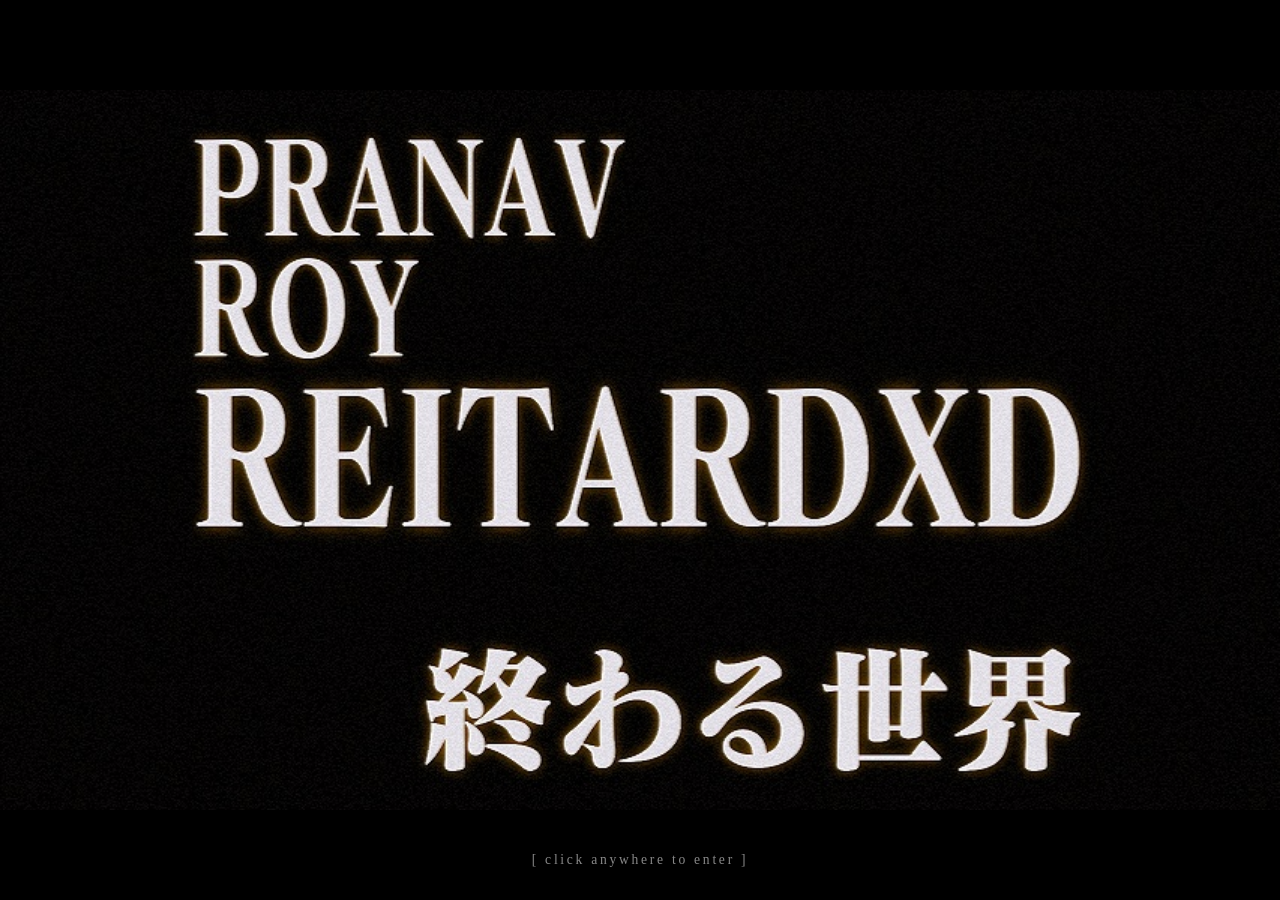
==== index.html @ f0d33bcd "added embed capabilities" ====
<!DOCTYPE html>
<html lang="en">
<head>
    <meta charset="UTF-8">
    <meta name="viewport" content="width=device-width, initial-scale=1.0">
<meta property="og:title" content="pranav roy">
<meta property="og:description" content="cs undergrad · security · low-level · competitive programming">
<meta property="og:url" content="https://reitardxd.me">
<meta property="og:image" content="https://reitardxd.me/assets/images/titlecard.png">
<meta property="og:type" content="website">
<meta name="theme-color" content="#000000">
    <title>PRANAV ROY REITARDXD</title>
    <link rel="stylesheet" href="style.css">
</head>
<body class="splash">
    <div id="splash-screen">
        <img src="assets/images/titlecard.png" alt="PRANAV ROY REITARDXD" id="titlecard">
        <p id="prompt">[ click anywhere to enter ]</p>
    </div>
    <script src="script.js"></script>
</body>
</html>
---- style.css ----
@font-face {
    font-family: 'Matisse';
    src: url('assets/fonts/matisse/FOT-Matisse Pro EB.otf') format('opentype');
    font-weight: normal;
    font-style: normal;
}

*, *::before, *::after {
    margin: 0;
    padding: 0;
    box-sizing: border-box;
}

body.splash {
    background: #000;
    width: 100vw;
    height: 100vh;
    overflow: hidden;
    cursor: pointer;
}


#splash-screen.fade-out {
    opacity: 0;
}

#titlecard {
    width: 100vw;
    height: 100vh;
    object-fit: contain;
    display: block;
}

#splash-screen {
    position: relative;
    width: 100%;
    height: 100%;
    opacity: 1;
    transition: opacity 0.8s ease;
}

#prompt {
    position: absolute;
    bottom: 2rem;
    left: 50%;
    transform: translateX(-50%);
    font-family: 'Matisse', serif;
    color: #888;
    font-size: 0.85rem;
    letter-spacing: 0.2em;
    white-space: nowrap;
    animation: blink 2s step-end infinite;
}

@keyframes blink {
    0%, 100% { opacity: 1; }
    50% { opacity: 0; }
}
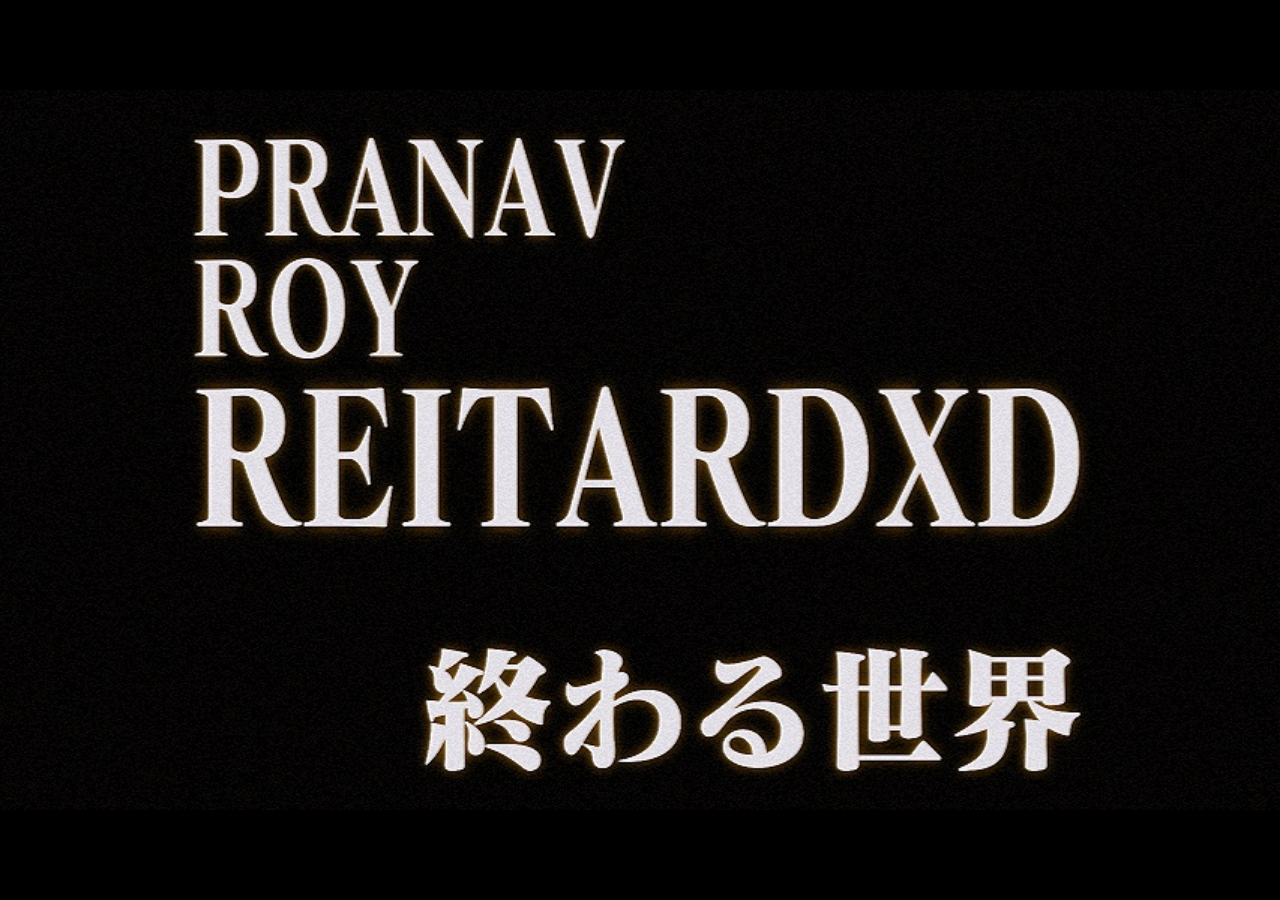
==== commit 0e2ac0da: "auto-advance splash, remove click prompt" ====
--- a/index.html
+++ b/index.html
@@ -15,7 +15,6 @@
 <body class="splash">
     <div id="splash-screen">
         <img src="assets/images/titlecard.png" alt="PRANAV ROY REITARDXD" id="titlecard">
-        <p id="prompt">[ click anywhere to enter ]</p>
     </div>
     <script src="script.js"></script>
 </body>
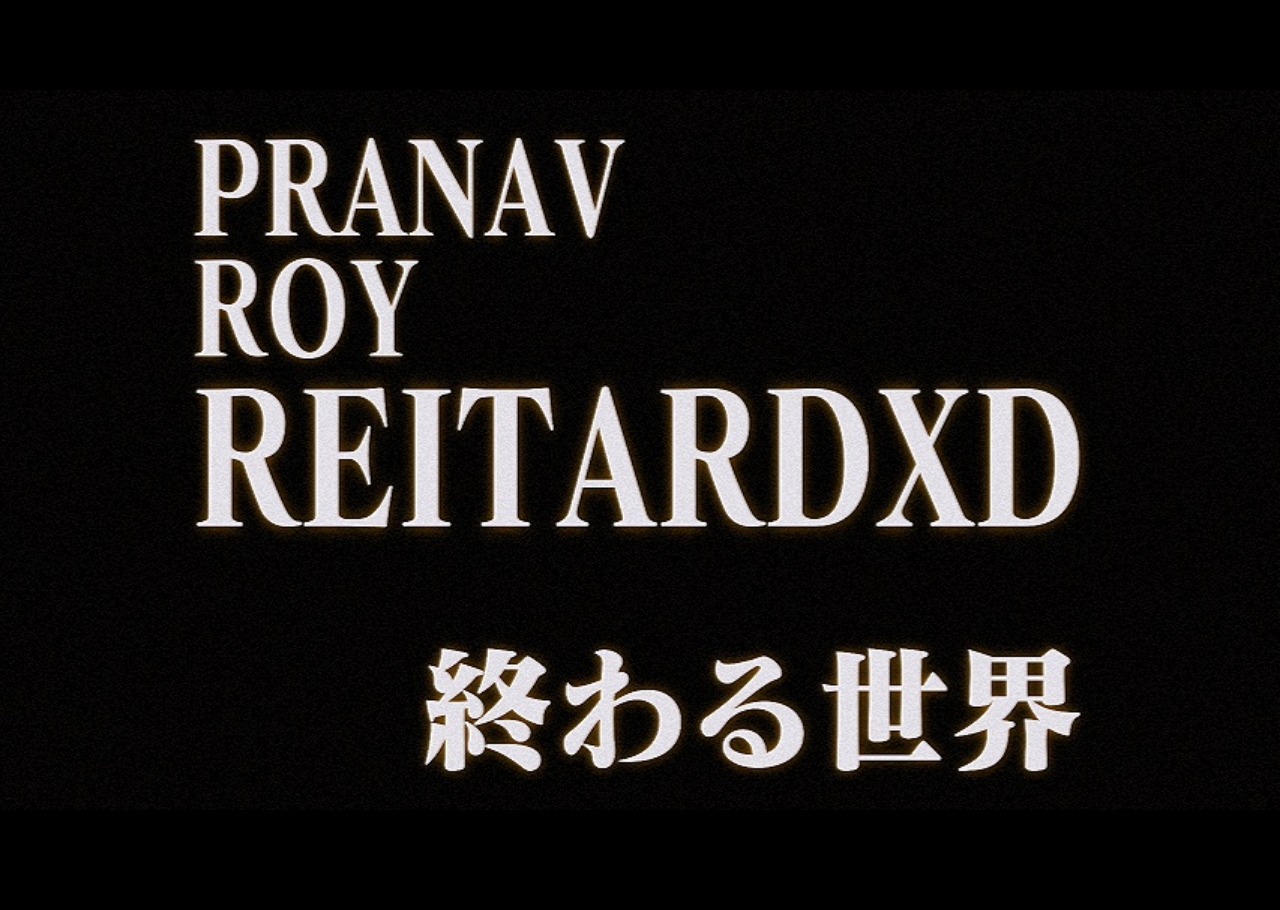
==== commit 64059796: "added recruiter.html seperate.html and other things to production" ====
--- a/index.html
+++ b/index.html
@@ -9,13 +9,16 @@
 <meta property="og:image" content="https://reitardxd.me/assets/images/titlecard.png">
 <meta property="og:type" content="website">
 <meta name="theme-color" content="#000000">
+<link rel="icon" type="image/jpeg" href="assets/images/cirno.png">
     <title>PRANAV ROY REITARDXD</title>
     <link rel="stylesheet" href="style.css">
+<script data-goatcounter="https://chungus.goatcounter.com/count"
+        async src="//gc.zgo.at/count.js"></script>
 </head>
-<body class="splash">
-    <div id="splash-screen">
-        <img src="assets/images/titlecard.png" alt="PRANAV ROY REITARDXD" id="titlecard">
-    </div>
-    <script src="script.js"></script>
+<body class="splash splash-titlecard">
+    <main id="splash-screen" aria-label="Loading Pranav Roy's site">
+        <img src="assets/images/titlecard.png" alt="PRANAV ROY REITARDXD" id="titlecard" decoding="async">
+    </main>
+    <script src="script.js" defer></script>
 </body>
 </html>
--- a/style.css
+++ b/style.css
@@ -1,10 +1,11 @@
 @font-face {
     font-family: 'Matisse';
-    src: url('assets/fonts/matisse/FOT-Matisse Pro EB.otf') format('opentype');
+    src: url('assets/fonts/matisse/FOT-Matisse Pro EB.woff2') format('woff2'),
+         url('assets/fonts/matisse/FOT-Matisse Pro EB.otf') format('opentype');
     font-weight: normal;
     font-style: normal;
+    font-display: swap;
 }
-
 *, *::before, *::after {
     margin: 0;
     padding: 0;
@@ -12,47 +13,130 @@
 }
 
 body.splash {
+    min-width: 320px;
+    min-height: 100vh;
+    margin: 0;
+    background: #050505 url('assets/images/titlecard.png') center / cover no-repeat;
+    color: #f5f2ec;
+    font-family: 'Matisse', serif;
+}
+
+body.prompt-page { background: #000; }
+
+body.splash-titlecard {
     background: #000;
-    width: 100vw;
-    height: 100vh;
     overflow: hidden;
     cursor: pointer;
 }
 
+.splash-titlecard #splash-screen {
+    display: block;
+    width: 100vw;
+    height: 100vh;
+    min-height: 0;
+    padding: 0;
+    opacity: 1;
+    transition: opacity 0.45s ease;
+}
 
-#splash-screen.fade-out {
-    opacity: 0;
+.splash-titlecard #splash-screen::before { display: none; }
+.splash-titlecard #splash-screen.fade-out { opacity: 0; }
+
+.splash-titlecard #titlecard {
+    position: static;
+    width: 100vw;
+    height: 100vh;
+    max-width: none;
+    object-fit: contain;
+    transform: none;
+    opacity: 1;
 }
 
 #titlecard {
-    width: 100vw;
-    height: 100vh;
-    object-fit: contain;
-    display: block;
+    position: absolute;
+    top: 1.5rem;
+    left: 50%;
+    width: min(280px, 55vw);
+    height: auto;
+    transform: translateX(-50%);
+    opacity: 0.8;
 }
 
 #splash-screen {
+    min-height: 100vh;
+    display: grid;
+    place-items: center;
+    padding: 2rem 1.25rem;
     position: relative;
-    width: 100%;
-    height: 100%;
-    opacity: 1;
-    transition: opacity 0.8s ease;
+    isolation: isolate;
 }
 
-#prompt {
+#splash-screen::before {
+    content: '';
     position: absolute;
-    bottom: 2rem;
-    left: 50%;
-    transform: translateX(-50%);
-    font-family: 'Matisse', serif;
-    color: #888;
-    font-size: 0.85rem;
-    letter-spacing: 0.2em;
-    white-space: nowrap;
-    animation: blink 2s step-end infinite;
+    inset: 0;
+    z-index: -1;
+    background: rgba(0, 0, 0, 0.62);
 }
 
-@keyframes blink {
-    0%, 100% { opacity: 1; }
-    50% { opacity: 0; }
+.splash-prompt {
+    width: min(720px, 100%);
+    padding: clamp(1.75rem, 5vw, 3.5rem);
+    text-align: center;
+    background: rgba(0, 0, 0, 0.56);
+    border: 1px solid rgba(255, 255, 255, 0.16);
+    border-radius: 12px;
+    backdrop-filter: blur(12px);
+    -webkit-backdrop-filter: blur(12px);
 }
+
+.eyebrow {
+    margin: 0 0 1rem;
+    color: #c0b8a8;
+    font-size: 0.7rem;
+    letter-spacing: 0.3em;
+    text-transform: uppercase;
+}
+
+.splash-prompt h1 {
+    margin: 0;
+    font-size: clamp(1.5rem, 4vw, 2.5rem);
+    font-weight: normal;
+    line-height: 1.25;
+}
+
+.splash-actions {
+    display: flex;
+    flex-wrap: wrap;
+    justify-content: center;
+    gap: 0.75rem;
+    margin-top: 2rem;
+}
+
+.splash-option {
+    flex: 1 1 120px;
+    color: #f5f2ec;
+    padding: 0.75rem 1rem;
+    border: 1px solid rgba(255, 255, 255, 0.2);
+    border-radius: 6px;
+    text-decoration: none;
+    font-size: 0.85rem;
+    letter-spacing: 0.04em;
+    transition: background 0.2s, border-color 0.2s, color 0.2s;
+}
+
+.splash-option:hover,
+.splash-option:focus-visible {
+    color: #e8d8b8;
+    background: rgba(255, 255, 255, 0.1);
+    border-color: rgba(255, 255, 255, 0.45);
+    outline: none;
+}
+
+.splash-option-wide { flex-basis: 100%; }
+
+@media (max-width: 560px) {
+    body:not(.splash-titlecard) #titlecard { top: 1rem; }
+    .splash-actions { flex-direction: column; }
+    .splash-option, .splash-option-wide { flex-basis: auto; }
+}
